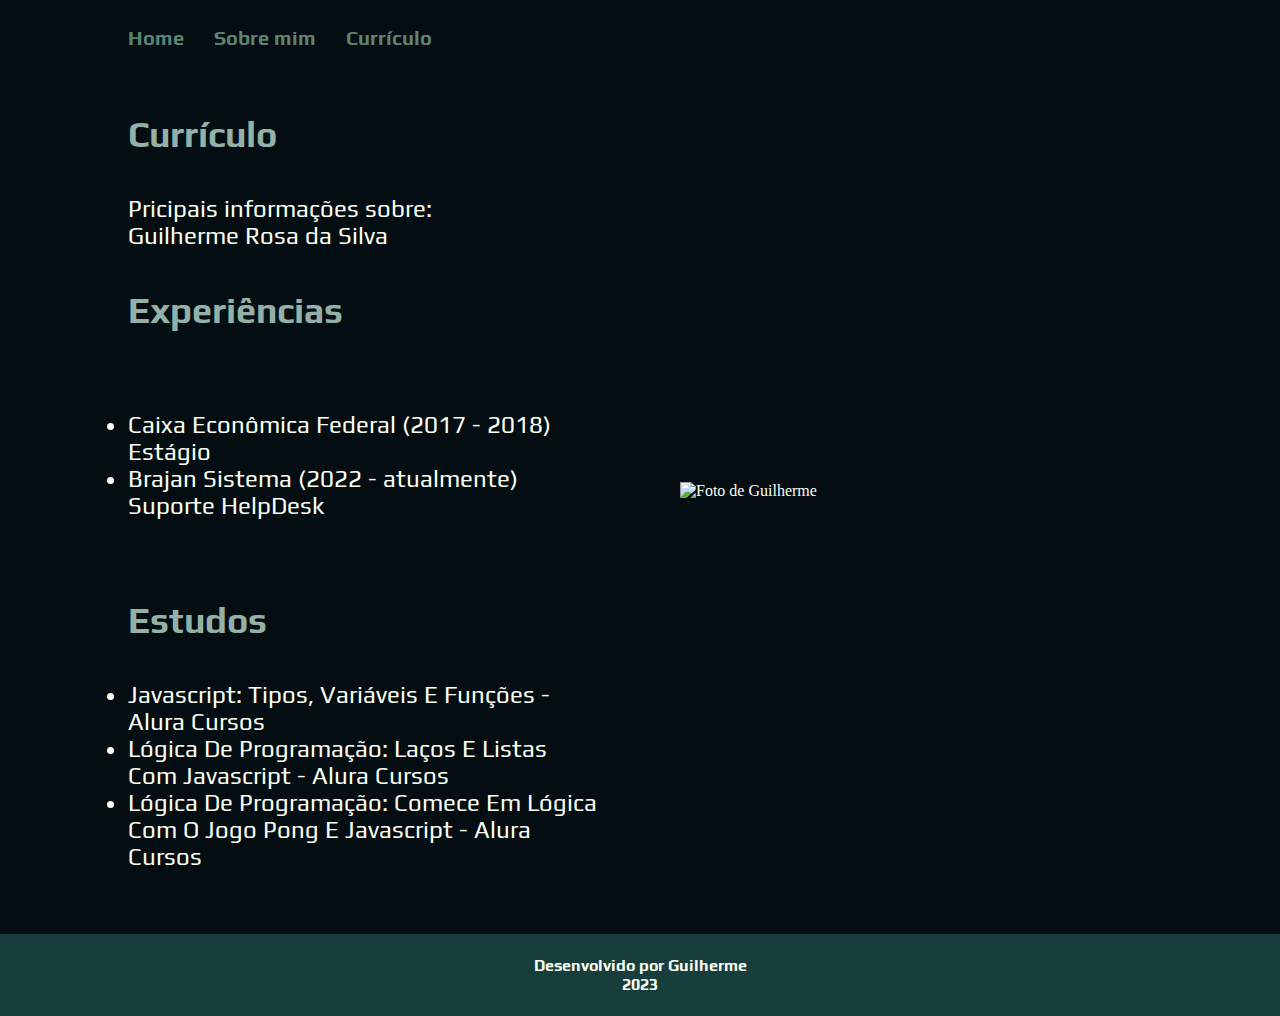
==== curriculo.html @ 34add366 "Add files via upload" ====
<!DOCTYPE html>
<html lang="pt-br">

<head>
    <meta charset="UTF-8">
    <meta name="viewport" content="width=device-width, initial-scale=1.0">
    <title>GRS: Currículo</title>
    <link rel="stylesheet" href="./styles/style.css">
</head>

<body>
    <header class="cabecalho">
        <nav class="cabecalho__menu">
            <a class="cabecalho__menu__link" href="/">Home</a>
            <a class="cabecalho__menu__link" href="/about.html">Sobre mim</a>
            <a class="cabecalho__menu__link" href="/curriculo.html">Currículo</a>
        </nav>
    </header>

    <main class="apresentacao">
        <section class="apresentacao__conteudo">
            <h1 class="apresentacao__conteudo__titulo">
                Currículo
            </h1>
            <p class="apresentacao__conteudo__texto">
                Pricipais informações sobre:
                <br>
                Guilherme Rosa da Silva
            </p>
            <h2 class="apresentacao__conteudo__titulo">
                Experiências
            </h2>
            <p class="apresentacao__conteudo__texto">
                <ul class="apresentacao__conteudo__texto">
                    <li> Caixa Econômica Federal (2017 - 2018)
                        <br> Estágio </li>
                    <li> Brajan Sistema (2022 - atualmente)
                        <br> Suporte HelpDesk </li>
                </ul>
            </p>
            <h2 class="apresentacao__conteudo__titulo">Estudos</h2>
            <div class="apresentacao__conteudo__texto">
                <ul class="apresentacao__conteudo__texto">
                    <li><a href="https://cursos.alura.com.br/certificate/f6d039f6-692c-402b-b6d5-68f9d2dfd5c1" id="curso">Javascript: Tipos, Variáveis E Funções</a> - Alura Cursos </li>

                    <li><a href="https://cursos.alura.com.br/certificate/92120cd5-4c67-4960-953f-224d91cd0328" id="curso">Lógica De Programação: Laços E Listas Com Javascript</a> - Alura Cursos </li>

                    <li><a href="https://cursos.alura.com.br/certificate/25900318-c817-444c-91bf-0fbf95f9559a" id="curso">Lógica De Programação: Comece Em Lógica Com O Jogo Pong E Javascript</a> - Alura Cursos </li>
                </ul>
            </div>
        </section>
        <img class="apresentacao_img" src="./assets/guilherme.png" alt="Foto de Guilherme">
    </main>

    <footer class="rodape">
        <p>Desenvolvido por Guilherme</p>
        <p>2023</p>
    </footer>
</body>

</html>
---- styles/style.css ----
@import url('https://fonts.googleapis.com/css2?family=Krona+One&family=Play:wght@400;700&display=swap');

:root{
    
    --cor-one:#040D12;
    --cor-two:#183D3D;
    --cor-tree:#5C8374;
    --cor-four:#93B1A6;
    --cor-five:#FBFFF1;

    --font-principal:'Krona One', sans-serif;
    --font-secundaria:'Play', sans-serif;
}

*{
    margin: 0;
    padding: 0;
}

body{
    box-sizing: border-box;
    background-color:var(--cor-one);
    color:var(--cor-five);
}

.cabecalho{
    padding: 2% 0% 0% 10%;
}

.cabecalho__menu{
    display: flex;
    gap: 30px;
}

.cabecalho__menu__link{
font-family: var(--font-secundaria);
font-size: 1.25rem;
font-weight: 700;
color: var(--cor-tree);
text-decoration: none;
}

.apresentacao{
    padding: 5% 10%;
    justify-content: space-between;
    display: flex;
    align-items: center;
    gap: 80px;
}

.apresentacao__conteudo{
    width: 50%;
    display: flex;
    flex-direction: column;
    gap: 40px;
}

.apresentacao__conteudo__titulo{
    font-size: 2.25rem;
    font-family: var(--font-secundaria);
    color:var(--cor-four);
}

#title{
    color:var(--cor-five);
}

.destaque{
    color: var(--cor-tree);
}

.apresentacao__conteudo__texto{
    font-size: 1.5rem;
    font-family:var(--font-secundaria);
}
#curso{
    text-decoration: none;
    color: var(--cor-five);
}

#curso:hover{
    color: var(--cor-two);
}

.apresentacao__links__subtitulo{
    font-family:var(--font-principal);
    font-size: 1.5rem;
    font-weight: 400;
}

.apresentacao__links{
    display: flex;
    flex-direction: column;
    align-items: center;
    gap: 32px;
    justify-content: space-between;
}

.apresentacao__links__link{
    display: flex;
    justify-content: center;
    gap: 16px;
    width: 50%;
    border: 2px inset var(--cor-four);
    text-align: center;
    padding: 22px 0;
    font-family: var(--font-principal);
    text-decoration: none;
    color:var(--cor-four);
    border-radius: 8px;
    font-weight: 700;
    font-size: 1rem;
}

.apresentacao__links__link:hover{
    background-color: var(--cor-two);
}

.apresentacao_img{
    width:50%;
}

.rodape{
    text-align: center;
    background-color: var(--cor-two);
    padding: 22px;
    color: var(--cor-five);
    font-family: var(--font-secundaria);
    font-weight: 700;
}

@media(max-width: 1075px) {
    .cabecalho{
        padding: 6%;
    }
    .cabecalho__menu{
        justify-content: center;
    }
    .apresentacao{
        flex-direction: column-reverse;
        padding: 5%;
    }
    .apresentacao__conteudo{
        width: auto;
    }
}
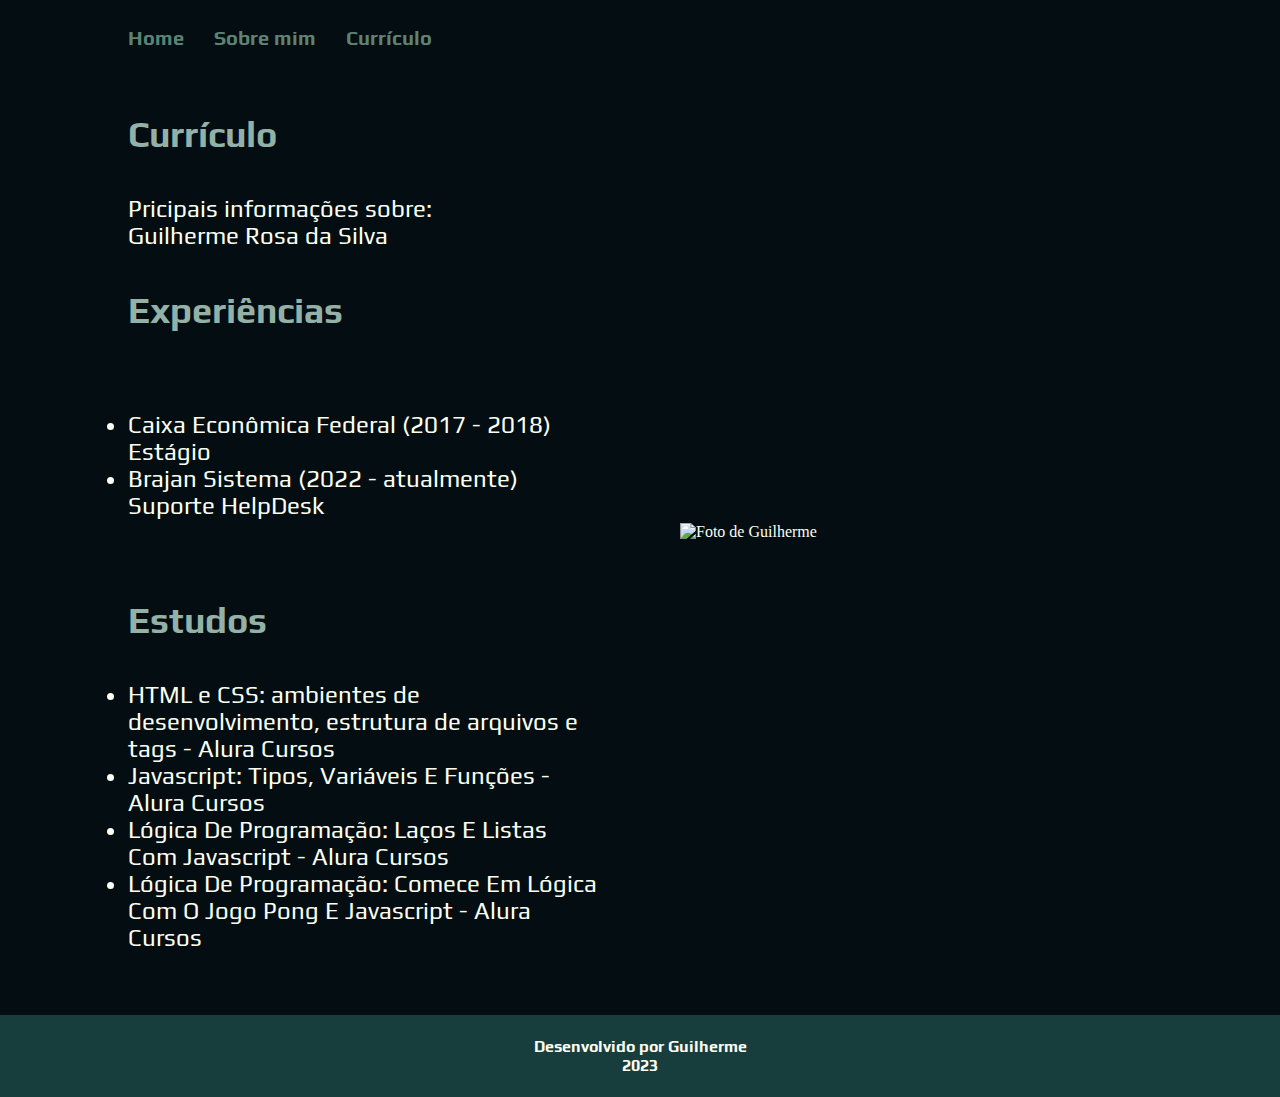
==== commit 5560db04: "Add files via upload" ====
--- a/curriculo.html
+++ b/curriculo.html
@@ -41,6 +41,8 @@
             <h2 class="apresentacao__conteudo__titulo">Estudos</h2>
             <div class="apresentacao__conteudo__texto">
                 <ul class="apresentacao__conteudo__texto">
+                    <li><a href="https://cursos.alura.com.br/certificate/6ea7c936-3f2b-46ac-9db3-9eef0a7116a7" id="curso">HTML e CSS: ambientes de desenvolvimento, estrutura de arquivos e tags</a> - Alura Cursos </li>
+
                     <li><a href="https://cursos.alura.com.br/certificate/f6d039f6-692c-402b-b6d5-68f9d2dfd5c1" id="curso">Javascript: Tipos, Variáveis E Funções</a> - Alura Cursos </li>
 
                     <li><a href="https://cursos.alura.com.br/certificate/92120cd5-4c67-4960-953f-224d91cd0328" id="curso">Lógica De Programação: Laços E Listas Com Javascript</a> - Alura Cursos </li>
